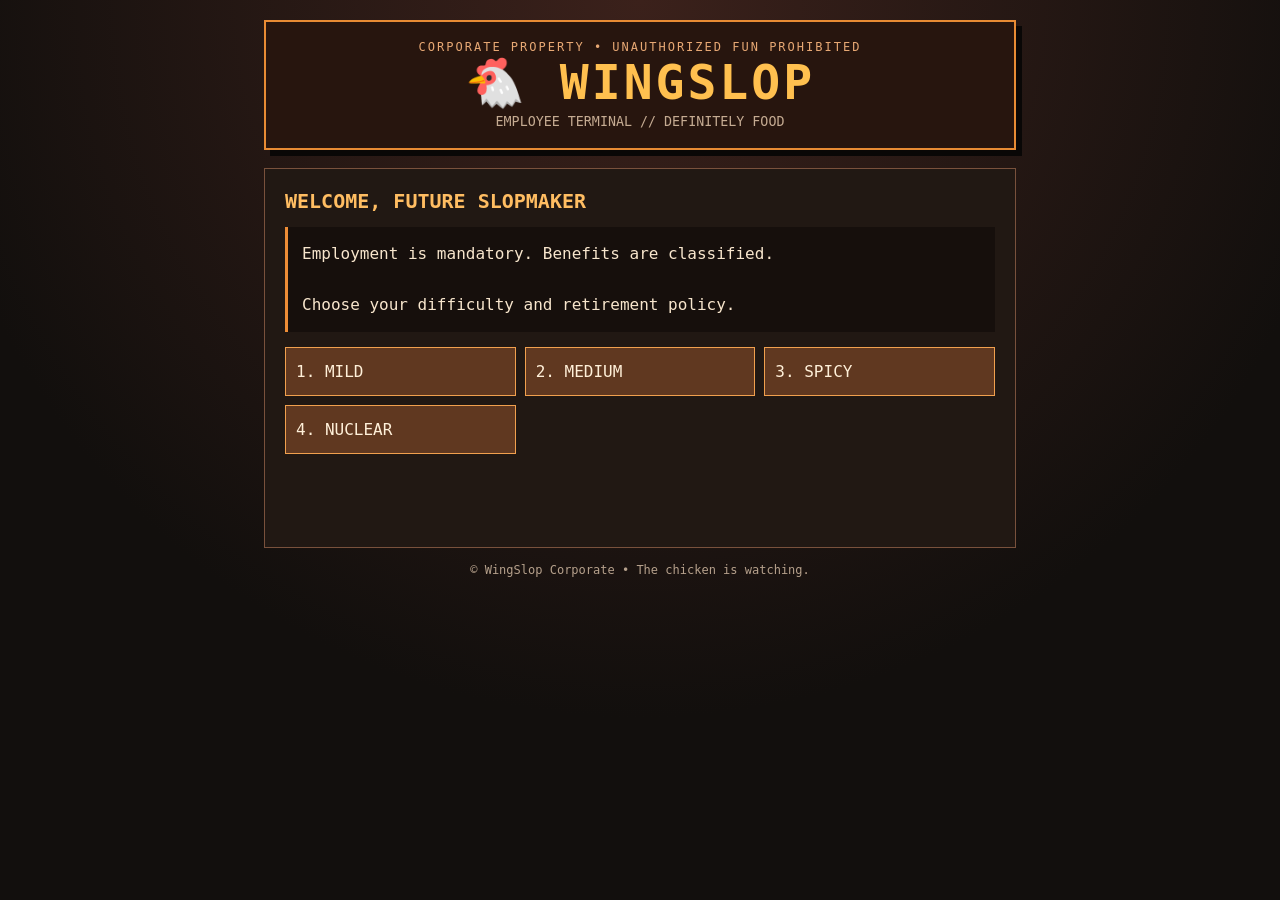
==== index.html @ 15ad28c4 "Rename index (1).html to index.html" ====
<!doctype html><html lang="en"><head><meta charset="utf-8"><meta name="viewport" content="width=device-width,initial-scale=1"><meta name="theme-color" content="#14100e"><title>WingSlop Employee Terminal</title><style>
:root{font-family:ui-monospace,SFMono-Regular,Menlo,Consolas,monospace;color:#f8e6cd;background:#120f0d}*{box-sizing:border-box}body{margin:0;background:radial-gradient(circle at top,#3b211b,#120f0d 65%);min-height:100vh}.wrap{max-width:780px;margin:auto;padding:20px 14px 50px}header{border:2px solid #e88b34;background:#27150e;padding:18px;text-align:center;box-shadow:6px 6px #090706}h1{font-size:clamp(30px,7vw,48px);margin:0;color:#ffc04f;letter-spacing:3px}small,.muted{color:#c5ab92}.tag{letter-spacing:2px;color:#e7a874;font-size:12px}main{margin-top:18px;border:1px solid #79513c;background:#211813;padding:20px;min-height:380px}h2{font-size:20px;color:#ffbd62;margin:0 0 14px}.stats{display:grid;grid-template-columns:repeat(3,1fr);gap:8px;margin:14px 0}.stat{border:1px solid #624432;padding:9px;background:#2c201a;font-size:12px}.stat strong{display:block;font-size:18px;color:#ffce83}.story{white-space:pre-wrap;line-height:1.6;background:#160f0c;padding:14px;border-left:3px solid #ed8c36;margin:14px 0;overflow-wrap:anywhere}.actions{display:grid;grid-template-columns:repeat(auto-fit,minmax(180px,1fr));gap:9px;margin-top:15px}button{font:inherit;min-height:49px;border:1px solid #f1a04e;background:#603820;color:#fff0d9;padding:10px;cursor:pointer;text-align:left}button:hover,button:focus{background:#965324;outline:2px solid #ffce83}button:disabled{opacity:.45}input{width:100%;background:#100b09;border:1px solid #e6a158;color:white;padding:13px;font:inherit;font-size:16px}label{display:block;margin:12px 0 6px}.danger{color:#ff8176}.good{color:#9de0a5}.log{max-height:170px;overflow:auto;white-space:pre-wrap;font-size:12px;color:#d2b89e;margin-top:16px;border-top:1px dashed #71503b;padding-top:12px}footer{font-size:12px;color:#b6a18c;text-align:center;margin-top:15px}@media(max-width:450px){.stats{grid-template-columns:repeat(2,1fr)}main{padding:14px}}
</style></head><body><div class="wrap"><header><div class="tag">CORPORATE PROPERTY • UNAUTHORIZED FUN PROHIBITED</div><h1>🐔 WINGSLOP</h1><small>EMPLOYEE TERMINAL // DEFINITELY FOOD</small></header><div id="app"></div><footer>© WingSlop Corporate • The chicken is watching.</footer></div><script>
'use strict';const $=s=>document.querySelector(s),rnd=n=>Math.floor(Math.random()*n),pick=a=>a[rnd(a.length)],names=['Bob','Gerald','Geraldine','Boris','Bobbius','Beefo','Kookie','Gerard','Mortimer','Gorglebop'],menu=['Buffalo wings','Nuclear wings','Slop nachos'],conds=['nuclear biohazard','nearly uninhabitable','filthy','messy','squeaky clean'];
const taskDefs=[['Clean the fryer',3,10],['Mop the floor',2,8],['Investigate suspicious sounds in the break room',2,5],['Attend meeting held by the chicken mascot',4,2],['Discover why the freezer is warmer than the dining area',2,4],['Kick Gerard out of the employee bathroom',3,5],['Tighten security to the experimental slop room',4,7],['Replace the employee of the month photo (It\'s been the chicken the past 200 times)',2,1]];
let g=null,screen='intro',message='',log=[],round=0,cs=0,hs=0,inspectorMove=0,pattern=0;const esc=s=>String(s).replace(/[&<>"']/g,c=>({'&':'&amp;','<':'&lt;','>':'&gt;','"':'&quot;',"'":'&#39;'}[c]));
function note(s){message=s;log.unshift(s);log=log.slice(0,16)}function cond(){return conds[Math.floor(Math.min(99,g.san)/20)]}function end(title,story){g.ended=true;screen='end';note(story);g.ending=title;render()}
function init(diff,ret){g={diff,ret,day:1,action:1,served:0,completed:0,money:0,xp:0,rep:50,wage:20,bonus:1,paymult:1,rank:0,security:0,san:100,pantry:{'Buffalo wings':100,'Nuclear wings':50,'Slop nachos':20},customers:[],tasks:[],ended:false};log=[];note('WELCOME TO YOUR SHIFT AT WINGSLOP. The chicken expects excellence.');startShift()}
function weighted(items,weights){let t=weights.reduce((a,b)=>a+b,0),r=Math.random()*t;for(let i=0;i<items.length;i++){r-=weights[i];if(r<0)return items[i]}return items.at(-1)}
function addTask(){let avail=taskDefs.filter(t=>!g.tasks.some(a=>a.name===t[0]));if(!avail.length)return;let t=weighted(avail,avail.map(x=>x[2]));g.tasks.push({name:t[0],duration:t[1]+(g.san<60?1:0),progress:0})}
function startShift(){for(let i=0;i<[3,3,4,4][g.diff];i++)addTask();if(rnd(50)===0){screen='records';note('The chicken has left the confidential corporate records room slightly open.\nAUTHORIZED PERSONNEL ONLY! VIOLATORS WILL BE DEALT WITH BY THE CHICKEN!')}else{screen='main'}render()}
function records(enter){if(enter){if(rnd(4)===0)return end('THE ONE WHO KNEW','You were a BIT too loud entering the room. The chicken caught you in the act. Goodbye, old friend.');if(rnd(10)===0)note('You enter without being caught and find a confidential file:\nName: Harland Cluckanders\nAlias: The Chicken\nYear of Employment: 1842\nEmployer: [REDACTED]');else note('You enter without being caught, but find no interesting documents. Better luck next time...')}else note('You decide not to risk the wrath of the chicken.');screen='main';render()}
function payroll(){let pay=(g.wage+g.bonus*5*g.completed+g.bonus*2*g.served)*g.paymult;g.money+=pay;g.served=0;g.completed=0;g.paymult=1;note(`You earn $${pay.toFixed(2)} for your shift! You now have $${g.money.toFixed(2)}.`);let ranks=[['Trainee',0,20,1],['Crew Member',250,30,1.2],['Senior Slopmaker',1000,50,1.5]];if(g.rank<2&&g.xp>=ranks[g.rank+1][1]){g.rank++;g.wage=ranks[g.rank][2];g.bonus=ranks[g.rank][3];note('Congratulations! Promoted to '+ranks[g.rank][0]+'!')}if(g.ret&&g.day===10)return end('EMPLOYEE OF THE MILLENNIUM','You have been working for the chicken for 10 days now! You must be a really hard worker!');if(g.ret&&g.money>=375)return end('THE GREAT ESCAPE','You now have enough money to never be financially dependent on the chicken again!')}
function discipline(){if(!g.tasks.length)return;let repPenalty=g.rep<=25?2:g.rep<=40?1:0,idx=Math.max(0,Math.min(2,Math.min(g.tasks.length,2)+repPenalty-1));let p=weighted(['Written warning','Slop Nacho force feeding','Public humiliation','10% Paycheck deduction','30% Paycheck deduction','Termination'],[[50,20,5],[25,25,15],[15,20,20],[8,20,25],[1,10,20],[1,5,15]].map(a=>a[idx]));note('THE CHICKEN HAS SUMMONED YOU. Unfinished assignments: '+g.tasks.length+'. DISCIPLINARY ACTION: '+p);if(p==='Termination')return end('UNEMPLOYED','You have been fired from WingSlop.');if(p==='Slop Nacho force feeding')g.xp=Math.max(0,g.xp-100);if(p==='Public humiliation')g.rep=Math.max(0,g.rep-10);if(p==='10% Paycheck deduction')g.paymult=.9;if(p==='30% Paycheck deduction')g.paymult=.7}
function tick(){if(g.action===10){discipline();if(g.ended)return;payroll();if(g.ended)return;g.day++;g.action=1}else g.action++;if(rnd([5,4,2,1][g.diff])===0)g.san=Math.max(1,g.san-(3+rnd(8)));for(let i=g.customers.length-1;i>=0;i--){let c=g.customers[i],offset=Math.floor((100-g.san)/5);c.patience=Math.max(0,c.patience-(5+offset+rnd(11)));if(c.patience===0){g.rep-=3;note(c.name+' ran out of patience! They are taking their business elsewhere.');g.customers.splice(i,1)}}if(rnd([5,4,3,2][g.diff])===0){let c={name:pick(names),order:pick(menu),quantity:1+rnd(5),patience:50+rnd(51)};g.customers.push(c);note('A customer enters WingSlop. Say hi to '+c.name+'!')}if(g.action===1){startShift();return}screen='main';render()}
function checkInspector(){if(g.san<20&&rnd(g.san)===0){if(g.diff===3&&rnd(5)===0){screen='name';note('A health inspector has arrived. He demands to know the owner\'s full government name.');render();return true}end('CAUTION: BIOHAZARD','A health inspector has arrived. WingSlop has been deemed a biohazard and a threat to humanity and chickenkind.');return true}return false}
function act(type,index){if(g.ended)return;if(checkInspector())return;if(type==='wait'){note('You wait. The chicken does not approve of idleness.');tick();return}if(type==='work'){let t=g.tasks[index];if(!t)return;if(g.san<40&&rnd(5)===4){note('You attempt to '+t.name.toLowerCase()+', but the restaurant\'s lack of sanitation stops you.');tick();return}t.progress++;note(`'${t.name}' worked on! Progress: ${t.progress}/${t.duration}`);if(t.progress>=t.duration){g.xp+=t.duration*10;g.completed++;if(t.name==='Mop the floor'){g.san=Math.min(100,g.san+(20-g.san%20)%20);note('WingSlop has been cleaned. Sanitation is now '+cond()+'.')}if(t.name==='Tighten security to the experimental slop room'){g.security++;if(g.security>=10)return end('FORT KNOX','The chicken congratulates you on your commitment to security. No one will EVER know what happens behind the experimental slop room door. You will NEVER leave WingSlop.')}if(t.name.startsWith('Restock ')){let item=menu.find(x=>t.name==='Restock '+x.toLowerCase());if(item)g.pantry[item]+={'Buffalo wings':50,'Nuclear wings':25,'Slop nachos':20}[item]}g.tasks.splice(index,1);note(`'${t.name}' task complete! (+${t.duration*10} XP)`)}tick();return}if(type==='serve'){let c=g.customers[index];if(!c)return;if(g.pantry[c.order]<c.quantity)note('The kitchen does not have enough '+c.order+' to fulfill the order.');else if(g.san<40&&rnd(5)===4)note('The fryer refused to turn on. Order could not be prepared.');else{g.pantry[c.order]-=c.quantity;g.xp+=50;g.rep+=2;g.served++;g.customers.splice(index,1);note('You served '+c.name+'! (+50 XP)');for(let item of menu){if(g.pantry[item]<=12&&!g.tasks.some(t=>t.name==='Restock '+item.toLowerCase()))g.tasks.push({name:'Restock '+item.toLowerCase(),duration:item==='Slop nachos'?4:3,progress:0})}}tick()}}
function submitName(){let name=$('#nameGuess').value.trim().toLowerCase();if(name!=='harland cluckanders')return end('CAUTION: BIOHAZARD','The inspector is angered that you did not tell him the chicken\'s government name. WingSlop has been shut down.');cs=0;hs=0;round=0;pattern=0;screen='rps';note('The inspector calls Harland Cluckanders. The chicken runs over. They begin playing ROCK PAPER SCISSORS, first to 5. You control the chicken.');render()}
function rps(move){let im=round===0?rnd(3):[1,2,0][(round-1)%3];let nm=['Rock','Paper','Scissors'];let result=(move-im+3)%3;if(result===1)cs++;else if(result===2)hs++;round++;note(`Round ${round}: Chicken throws ${nm[move]}. Inspector throws ${nm[im]}. ${result===0?'TIE!':result===1?'CHICKEN WINS!':'INSPECTOR WINS!'} Score ${cs}–${hs} (chicken first).`);if(cs>=5)return end('ARMAGEDDON','Congratulations! The chicken won! That may not be best for you, though. You still work at WingSlop, and he knows you somehow learned his government name...');if(hs>=5)return end('CAUTION: BIOHAZARD','The inspector defeated the chicken at rock-paper-scissors and condemned WingSlop as a biohazard.');render()}
function btn(text,fn){let b=document.createElement('button');b.textContent=text;b.onclick=fn;return b}function render(){let app=$('#app');app.innerHTML='';let main=document.createElement('main');app.append(main);function h(s){let el=document.createElement('h2');el.textContent=s;main.append(el)}function story(s){let el=document.createElement('div');el.className='story';el.textContent=s;main.append(el)}function buttons(arr){let d=document.createElement('div');d.className='actions';main.append(d);for(let [label,fn]of arr)d.append(btn(label,fn))}if(screen==='intro'){h('WELCOME, FUTURE SLOPMAKER');story('Employment is mandatory. Benefits are classified.\n\nChoose your difficulty and retirement policy.');buttons([['1. MILD',()=>choose(0)],['2. MEDIUM',()=>choose(1)],['3. SPICY',()=>choose(2)],['4. NUCLEAR',()=>choose(3)]]);return}if(screen==='ret'){h('RETIREMENT POLICY');story('Enable retirement endings? (Day 10 or $375.)');buttons([['Yes',()=>init(chosenDiff,true)],['No',()=>init(chosenDiff,false)]]);return}if(g){let stats=document.createElement('div');stats.className='stats';stats.innerHTML=[['DAY / ACTION',g.day+' / '+g.action],['SANITATION',g.san+'%'],['REPUTATION',g.rep],['MONEY','$'+g.money.toFixed(2)],['XP',g.xp],['SECURITY',g.security]].map(([k,v])=>`<div class="stat">${esc(k)}<strong>${esc(v)}</strong></div>`).join('');main.append(stats)}if(screen==='end'){h('ENDING UNLOCKED: '+g.ending);story(message);buttons([['START ANOTHER SHIFT (NEW GAME)',()=>{g=null;screen='intro';render()}]]);return}if(screen==='records'){h('CONFIDENTIAL RECORDS');story(message);buttons([['ENTER THE ROOM',()=>records(true)],['GO ABOUT YOUR NORMAL DAY',()=>records(false)]]);return}if(screen==='name'){h('HEALTH INSPECTOR');story(message);let l=document.createElement('label');l.textContent='Owner’s full government name';main.append(l);let inp=document.createElement('input');inp.id='nameGuess';inp.autocomplete='off';main.append(inp);buttons([['ANSWER THE INSPECTOR',submitName]]);return}if(screen==='rps'){h('ARMAGEDDON — FINAL CONFRONTATION');story(message+'\n\nCHICKEN: '+cs+'   INSPECTOR: '+hs+'\nFIRST TO 5 WINS.');buttons([['✊ ROCK',()=>rps(0)],['✋ PAPER',()=>rps(1)],['✌️ SCISSORS',()=>rps(2)]]);return}h(screen==='main'?'WINGSLOP EMPLOYEE TERMINAL':screen==='tasks'?'CURRENT ASSIGNMENTS':screen==='customers'?'CUSTOMER ORDERS':screen==='pantry'?'WINGSLOP PANTRY':'SANITATION REPORT');if(message)story(message);if(screen==='main')buttons([['VIEW TASKS',()=>{screen='tasks';render()}],['WORK ON TASK',()=>{screen='work';render()}],['VIEW CUSTOMERS',()=>{screen='customers';render()}],['SERVE CUSTOMER',()=>{screen='serve';render()}],['CHECK INVENTORY',()=>{screen='pantry';render()}],['CHECK SANITATION',()=>{screen='sanitation';render()}],['WAIT (1 ACTION)',()=>act('wait')]]);if(screen==='tasks'||screen==='work'){story(g.tasks.length?g.tasks.map((t,i)=>`${i+1}. ${t.name} (${t.progress}/${t.duration})`).join('\n'):'No active tasks.');if(screen==='work')buttons(g.tasks.map((t,i)=>[t.name,()=>act('work',i)]))}if(screen==='customers'||screen==='serve'){story(g.customers.length?g.customers.map((c,i)=>`${i+1}. ${c.name} wants ${c.quantity} ${c.order} (${c.patience} patience)`).join('\n'):'No customers currently waiting.');if(screen==='serve')buttons(g.customers.map((c,i)=>['SERVE '+c.name+' — '+c.order,()=>act('serve',i)]))}if(screen==='pantry')story(menu.map(item=>`${item}: ${g.pantry[item]}`).join('\n'));if(screen==='sanitation')story('WingSlop is currently in a '+cond()+' sanitation state. ('+g.san+'%)');if(screen!=='main')buttons([['← BACK TO TERMINAL',()=>{screen='main';render()}]]);if(log.length){let e=document.createElement('div');e.className='log';e.textContent='SHIFT LOG\n'+log.slice(0,6).join('\n———\n');main.append(e)}}let chosenDiff=0;function choose(n){chosenDiff=n;screen='ret';render()}render();
</script></body></html>
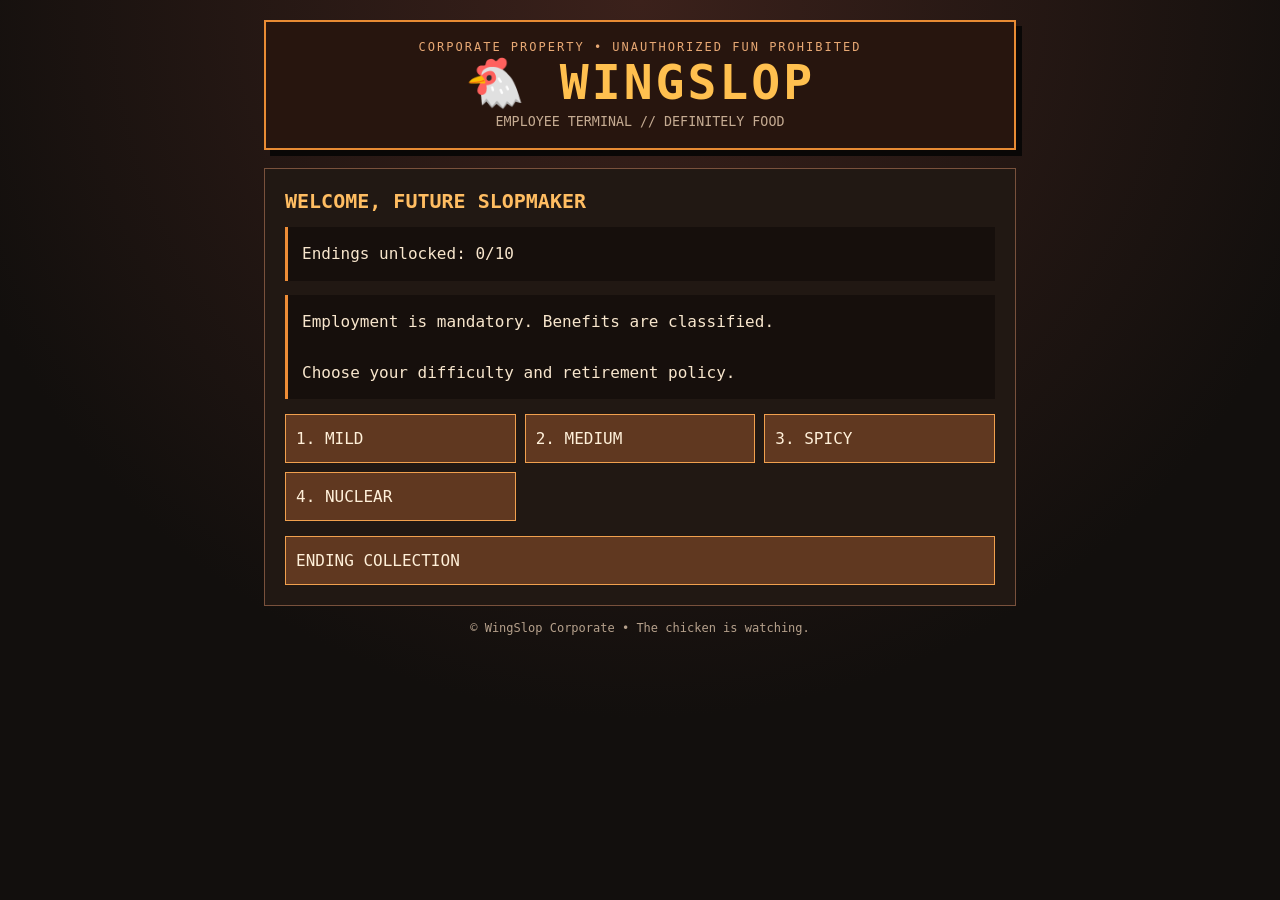
==== commit 332c3be7: "Update index.html" ====
--- a/index.html
+++ b/index.html
@@ -1,21 +1,23 @@
-<!doctype html><html lang="en"><head><meta charset="utf-8"><meta name="viewport" content="width=device-width,initial-scale=1"><meta name="theme-color" content="#14100e"><title>WingSlop Employee Terminal</title><style>
-:root{font-family:ui-monospace,SFMono-Regular,Menlo,Consolas,monospace;color:#f8e6cd;background:#120f0d}*{box-sizing:border-box}body{margin:0;background:radial-gradient(circle at top,#3b211b,#120f0d 65%);min-height:100vh}.wrap{max-width:780px;margin:auto;padding:20px 14px 50px}header{border:2px solid #e88b34;background:#27150e;padding:18px;text-align:center;box-shadow:6px 6px #090706}h1{font-size:clamp(30px,7vw,48px);margin:0;color:#ffc04f;letter-spacing:3px}small,.muted{color:#c5ab92}.tag{letter-spacing:2px;color:#e7a874;font-size:12px}main{margin-top:18px;border:1px solid #79513c;background:#211813;padding:20px;min-height:380px}h2{font-size:20px;color:#ffbd62;margin:0 0 14px}.stats{display:grid;grid-template-columns:repeat(3,1fr);gap:8px;margin:14px 0}.stat{border:1px solid #624432;padding:9px;background:#2c201a;font-size:12px}.stat strong{display:block;font-size:18px;color:#ffce83}.story{white-space:pre-wrap;line-height:1.6;background:#160f0c;padding:14px;border-left:3px solid #ed8c36;margin:14px 0;overflow-wrap:anywhere}.actions{display:grid;grid-template-columns:repeat(auto-fit,minmax(180px,1fr));gap:9px;margin-top:15px}button{font:inherit;min-height:49px;border:1px solid #f1a04e;background:#603820;color:#fff0d9;padding:10px;cursor:pointer;text-align:left}button:hover,button:focus{background:#965324;outline:2px solid #ffce83}button:disabled{opacity:.45}input{width:100%;background:#100b09;border:1px solid #e6a158;color:white;padding:13px;font:inherit;font-size:16px}label{display:block;margin:12px 0 6px}.danger{color:#ff8176}.good{color:#9de0a5}.log{max-height:170px;overflow:auto;white-space:pre-wrap;font-size:12px;color:#d2b89e;margin-top:16px;border-top:1px dashed #71503b;padding-top:12px}footer{font-size:12px;color:#b6a18c;text-align:center;margin-top:15px}@media(max-width:450px){.stats{grid-template-columns:repeat(2,1fr)}main{padding:14px}}
-</style></head><body><div class="wrap"><header><div class="tag">CORPORATE PROPERTY • UNAUTHORIZED FUN PROHIBITED</div><h1>🐔 WINGSLOP</h1><small>EMPLOYEE TERMINAL // DEFINITELY FOOD</small></header><div id="app"></div><footer>© WingSlop Corporate • The chicken is watching.</footer></div><script>
-'use strict';const $=s=>document.querySelector(s),rnd=n=>Math.floor(Math.random()*n),pick=a=>a[rnd(a.length)],names=['Bob','Gerald','Geraldine','Boris','Bobbius','Beefo','Kookie','Gerard','Mortimer','Gorglebop'],menu=['Buffalo wings','Nuclear wings','Slop nachos'],conds=['nuclear biohazard','nearly uninhabitable','filthy','messy','squeaky clean'];
-const taskDefs=[['Clean the fryer',3,10],['Mop the floor',2,8],['Investigate suspicious sounds in the break room',2,5],['Attend meeting held by the chicken mascot',4,2],['Discover why the freezer is warmer than the dining area',2,4],['Kick Gerard out of the employee bathroom',3,5],['Tighten security to the experimental slop room',4,7],['Replace the employee of the month photo (It\'s been the chicken the past 200 times)',2,1]];
-let g=null,screen='intro',message='',log=[],round=0,cs=0,hs=0,inspectorMove=0,pattern=0;const esc=s=>String(s).replace(/[&<>"']/g,c=>({'&':'&amp;','<':'&lt;','>':'&gt;','"':'&quot;',"'":'&#39;'}[c]));
-function note(s){message=s;log.unshift(s);log=log.slice(0,16)}function cond(){return conds[Math.floor(Math.min(99,g.san)/20)]}function end(title,story){g.ended=true;screen='end';note(story);g.ending=title;render()}
-function init(diff,ret){g={diff,ret,day:1,action:1,served:0,completed:0,money:0,xp:0,rep:50,wage:20,bonus:1,paymult:1,rank:0,security:0,san:100,pantry:{'Buffalo wings':100,'Nuclear wings':50,'Slop nachos':20},customers:[],tasks:[],ended:false};log=[];note('WELCOME TO YOUR SHIFT AT WINGSLOP. The chicken expects excellence.');startShift()}
-function weighted(items,weights){let t=weights.reduce((a,b)=>a+b,0),r=Math.random()*t;for(let i=0;i<items.length;i++){r-=weights[i];if(r<0)return items[i]}return items.at(-1)}
-function addTask(){let avail=taskDefs.filter(t=>!g.tasks.some(a=>a.name===t[0]));if(!avail.length)return;let t=weighted(avail,avail.map(x=>x[2]));g.tasks.push({name:t[0],duration:t[1]+(g.san<60?1:0),progress:0})}
-function startShift(){for(let i=0;i<[3,3,4,4][g.diff];i++)addTask();if(rnd(50)===0){screen='records';note('The chicken has left the confidential corporate records room slightly open.\nAUTHORIZED PERSONNEL ONLY! VIOLATORS WILL BE DEALT WITH BY THE CHICKEN!')}else{screen='main'}render()}
-function records(enter){if(enter){if(rnd(4)===0)return end('THE ONE WHO KNEW','You were a BIT too loud entering the room. The chicken caught you in the act. Goodbye, old friend.');if(rnd(10)===0)note('You enter without being caught and find a confidential file:\nName: Harland Cluckanders\nAlias: The Chicken\nYear of Employment: 1842\nEmployer: [REDACTED]');else note('You enter without being caught, but find no interesting documents. Better luck next time...')}else note('You decide not to risk the wrath of the chicken.');screen='main';render()}
-function payroll(){let pay=(g.wage+g.bonus*5*g.completed+g.bonus*2*g.served)*g.paymult;g.money+=pay;g.served=0;g.completed=0;g.paymult=1;note(`You earn $${pay.toFixed(2)} for your shift! You now have $${g.money.toFixed(2)}.`);let ranks=[['Trainee',0,20,1],['Crew Member',250,30,1.2],['Senior Slopmaker',1000,50,1.5]];if(g.rank<2&&g.xp>=ranks[g.rank+1][1]){g.rank++;g.wage=ranks[g.rank][2];g.bonus=ranks[g.rank][3];note('Congratulations! Promoted to '+ranks[g.rank][0]+'!')}if(g.ret&&g.day===10)return end('EMPLOYEE OF THE MILLENNIUM','You have been working for the chicken for 10 days now! You must be a really hard worker!');if(g.ret&&g.money>=375)return end('THE GREAT ESCAPE','You now have enough money to never be financially dependent on the chicken again!')}
-function discipline(){if(!g.tasks.length)return;let repPenalty=g.rep<=25?2:g.rep<=40?1:0,idx=Math.max(0,Math.min(2,Math.min(g.tasks.length,2)+repPenalty-1));let p=weighted(['Written warning','Slop Nacho force feeding','Public humiliation','10% Paycheck deduction','30% Paycheck deduction','Termination'],[[50,20,5],[25,25,15],[15,20,20],[8,20,25],[1,10,20],[1,5,15]].map(a=>a[idx]));note('THE CHICKEN HAS SUMMONED YOU. Unfinished assignments: '+g.tasks.length+'. DISCIPLINARY ACTION: '+p);if(p==='Termination')return end('UNEMPLOYED','You have been fired from WingSlop.');if(p==='Slop Nacho force feeding')g.xp=Math.max(0,g.xp-100);if(p==='Public humiliation')g.rep=Math.max(0,g.rep-10);if(p==='10% Paycheck deduction')g.paymult=.9;if(p==='30% Paycheck deduction')g.paymult=.7}
-function tick(){if(g.action===10){discipline();if(g.ended)return;payroll();if(g.ended)return;g.day++;g.action=1}else g.action++;if(rnd([5,4,2,1][g.diff])===0)g.san=Math.max(1,g.san-(3+rnd(8)));for(let i=g.customers.length-1;i>=0;i--){let c=g.customers[i],offset=Math.floor((100-g.san)/5);c.patience=Math.max(0,c.patience-(5+offset+rnd(11)));if(c.patience===0){g.rep-=3;note(c.name+' ran out of patience! They are taking their business elsewhere.');g.customers.splice(i,1)}}if(rnd([5,4,3,2][g.diff])===0){let c={name:pick(names),order:pick(menu),quantity:1+rnd(5),patience:50+rnd(51)};g.customers.push(c);note('A customer enters WingSlop. Say hi to '+c.name+'!')}if(g.action===1){startShift();return}screen='main';render()}
-function checkInspector(){if(g.san<20&&rnd(g.san)===0){if(g.diff===3&&rnd(5)===0){screen='name';note('A health inspector has arrived. He demands to know the owner\'s full government name.');render();return true}end('CAUTION: BIOHAZARD','A health inspector has arrived. WingSlop has been deemed a biohazard and a threat to humanity and chickenkind.');return true}return false}
-function act(type,index){if(g.ended)return;if(checkInspector())return;if(type==='wait'){note('You wait. The chicken does not approve of idleness.');tick();return}if(type==='work'){let t=g.tasks[index];if(!t)return;if(g.san<40&&rnd(5)===4){note('You attempt to '+t.name.toLowerCase()+', but the restaurant\'s lack of sanitation stops you.');tick();return}t.progress++;note(`'${t.name}' worked on! Progress: ${t.progress}/${t.duration}`);if(t.progress>=t.duration){g.xp+=t.duration*10;g.completed++;if(t.name==='Mop the floor'){g.san=Math.min(100,g.san+(20-g.san%20)%20);note('WingSlop has been cleaned. Sanitation is now '+cond()+'.')}if(t.name==='Tighten security to the experimental slop room'){g.security++;if(g.security>=10)return end('FORT KNOX','The chicken congratulates you on your commitment to security. No one will EVER know what happens behind the experimental slop room door. You will NEVER leave WingSlop.')}if(t.name.startsWith('Restock ')){let item=menu.find(x=>t.name==='Restock '+x.toLowerCase());if(item)g.pantry[item]+={'Buffalo wings':50,'Nuclear wings':25,'Slop nachos':20}[item]}g.tasks.splice(index,1);note(`'${t.name}' task complete! (+${t.duration*10} XP)`)}tick();return}if(type==='serve'){let c=g.customers[index];if(!c)return;if(g.pantry[c.order]<c.quantity)note('The kitchen does not have enough '+c.order+' to fulfill the order.');else if(g.san<40&&rnd(5)===4)note('The fryer refused to turn on. Order could not be prepared.');else{g.pantry[c.order]-=c.quantity;g.xp+=50;g.rep+=2;g.served++;g.customers.splice(index,1);note('You served '+c.name+'! (+50 XP)');for(let item of menu){if(g.pantry[item]<=12&&!g.tasks.some(t=>t.name==='Restock '+item.toLowerCase()))g.tasks.push({name:'Restock '+item.toLowerCase(),duration:item==='Slop nachos'?4:3,progress:0})}}tick()}}
-function submitName(){let name=$('#nameGuess').value.trim().toLowerCase();if(name!=='harland cluckanders')return end('CAUTION: BIOHAZARD','The inspector is angered that you did not tell him the chicken\'s government name. WingSlop has been shut down.');cs=0;hs=0;round=0;pattern=0;screen='rps';note('The inspector calls Harland Cluckanders. The chicken runs over. They begin playing ROCK PAPER SCISSORS, first to 5. You control the chicken.');render()}
-function rps(move){let im=round===0?rnd(3):[1,2,0][(round-1)%3];let nm=['Rock','Paper','Scissors'];let result=(move-im+3)%3;if(result===1)cs++;else if(result===2)hs++;round++;note(`Round ${round}: Chicken throws ${nm[move]}. Inspector throws ${nm[im]}. ${result===0?'TIE!':result===1?'CHICKEN WINS!':'INSPECTOR WINS!'} Score ${cs}–${hs} (chicken first).`);if(cs>=5)return end('ARMAGEDDON','Congratulations! The chicken won! That may not be best for you, though. You still work at WingSlop, and he knows you somehow learned his government name...');if(hs>=5)return end('CAUTION: BIOHAZARD','The inspector defeated the chicken at rock-paper-scissors and condemned WingSlop as a biohazard.');render()}
-function btn(text,fn){let b=document.createElement('button');b.textContent=text;b.onclick=fn;return b}function render(){let app=$('#app');app.innerHTML='';let main=document.createElement('main');app.append(main);function h(s){let el=document.createElement('h2');el.textContent=s;main.append(el)}function story(s){let el=document.createElement('div');el.className='story';el.textContent=s;main.append(el)}function buttons(arr){let d=document.createElement('div');d.className='actions';main.append(d);for(let [label,fn]of arr)d.append(btn(label,fn))}if(screen==='intro'){h('WELCOME, FUTURE SLOPMAKER');story('Employment is mandatory. Benefits are classified.\n\nChoose your difficulty and retirement policy.');buttons([['1. MILD',()=>choose(0)],['2. MEDIUM',()=>choose(1)],['3. SPICY',()=>choose(2)],['4. NUCLEAR',()=>choose(3)]]);return}if(screen==='ret'){h('RETIREMENT POLICY');story('Enable retirement endings? (Day 10 or $375.)');buttons([['Yes',()=>init(chosenDiff,true)],['No',()=>init(chosenDiff,false)]]);return}if(g){let stats=document.createElement('div');stats.className='stats';stats.innerHTML=[['DAY / ACTION',g.day+' / '+g.action],['SANITATION',g.san+'%'],['REPUTATION',g.rep],['MONEY','$'+g.money.toFixed(2)],['XP',g.xp],['SECURITY',g.security]].map(([k,v])=>`<div class="stat">${esc(k)}<strong>${esc(v)}</strong></div>`).join('');main.append(stats)}if(screen==='end'){h('ENDING UNLOCKED: '+g.ending);story(message);buttons([['START ANOTHER SHIFT (NEW GAME)',()=>{g=null;screen='intro';render()}]]);return}if(screen==='records'){h('CONFIDENTIAL RECORDS');story(message);buttons([['ENTER THE ROOM',()=>records(true)],['GO ABOUT YOUR NORMAL DAY',()=>records(false)]]);return}if(screen==='name'){h('HEALTH INSPECTOR');story(message);let l=document.createElement('label');l.textContent='Owner’s full government name';main.append(l);let inp=document.createElement('input');inp.id='nameGuess';inp.autocomplete='off';main.append(inp);buttons([['ANSWER THE INSPECTOR',submitName]]);return}if(screen==='rps'){h('ARMAGEDDON — FINAL CONFRONTATION');story(message+'\n\nCHICKEN: '+cs+'   INSPECTOR: '+hs+'\nFIRST TO 5 WINS.');buttons([['✊ ROCK',()=>rps(0)],['✋ PAPER',()=>rps(1)],['✌️ SCISSORS',()=>rps(2)]]);return}h(screen==='main'?'WINGSLOP EMPLOYEE TERMINAL':screen==='tasks'?'CURRENT ASSIGNMENTS':screen==='customers'?'CUSTOMER ORDERS':screen==='pantry'?'WINGSLOP PANTRY':'SANITATION REPORT');if(message)story(message);if(screen==='main')buttons([['VIEW TASKS',()=>{screen='tasks';render()}],['WORK ON TASK',()=>{screen='work';render()}],['VIEW CUSTOMERS',()=>{screen='customers';render()}],['SERVE CUSTOMER',()=>{screen='serve';render()}],['CHECK INVENTORY',()=>{screen='pantry';render()}],['CHECK SANITATION',()=>{screen='sanitation';render()}],['WAIT (1 ACTION)',()=>act('wait')]]);if(screen==='tasks'||screen==='work'){story(g.tasks.length?g.tasks.map((t,i)=>`${i+1}. ${t.name} (${t.progress}/${t.duration})`).join('\n'):'No active tasks.');if(screen==='work')buttons(g.tasks.map((t,i)=>[t.name,()=>act('work',i)]))}if(screen==='customers'||screen==='serve'){story(g.customers.length?g.customers.map((c,i)=>`${i+1}. ${c.name} wants ${c.quantity} ${c.order} (${c.patience} patience)`).join('\n'):'No customers currently waiting.');if(screen==='serve')buttons(g.customers.map((c,i)=>['SERVE '+c.name+' — '+c.order,()=>act('serve',i)]))}if(screen==='pantry')story(menu.map(item=>`${item}: ${g.pantry[item]}`).join('\n'));if(screen==='sanitation')story('WingSlop is currently in a '+cond()+' sanitation state. ('+g.san+'%)');if(screen!=='main')buttons([['← BACK TO TERMINAL',()=>{screen='main';render()}]]);if(log.length){let e=document.createElement('div');e.className='log';e.textContent='SHIFT LOG\n'+log.slice(0,6).join('\n———\n');main.append(e)}}let chosenDiff=0;function choose(n){chosenDiff=n;screen='ret';render()}render();
-</script></body></html>
+<!doctype html>
+<html lang="en">
+<head>
+    <meta charset="utf-8">
+    <meta name="viewport" content="width=device-width, initial-scale=1">
+    <meta name="theme-color" content="#14100e">
+    <title>WingSlop Employee Terminal</title>
+    <link rel="stylesheet" href="style.css">
+</head>
+<body>
+    <div class="wrap">
+        <header>
+            <div class="tag">CORPORATE PROPERTY • UNAUTHORIZED FUN PROHIBITED</div>
+            <h1>🐔 WINGSLOP</h1>
+            <small>EMPLOYEE TERMINAL // DEFINITELY FOOD</small>
+        </header>
+        <div id="app"></div>
+        <footer>© WingSlop Corporate • The chicken is watching.</footer>
+    </div>
+    <script src="game.js"></script>
+</body>
+    <!-- Cloudflare Web Analytics --><script type='module' src='https://static.cloudflareinsights.com/beacon.min.js' data-cf-beacon='{"token": "ba8a990ab16045c3b1d8e706a602bbbc"}'></script><!-- End Cloudflare Web Analytics -->
+</html>
--- a/style.css
+++ b/style.css
@@ -0,0 +1,161 @@
+:root {
+      font-family:ui-monospace,SFMono-Regular,Menlo,Consolas,monospace;
+      color:#f8e6cd;
+      background:#120f0d}
+
+    * {
+      box-sizing:border-box}
+
+    body {
+      margin:0;
+      background:radial-gradient(circle at top,#3b211b,#120f0d 65%);
+      min-height:100vh}
+
+    .wrap {
+      max-width:780px;
+      margin:auto;
+      padding:20px 14px 50px}
+
+
+    .ending-grid {
+    display: grid;
+    grid-template-columns: repeat(2, 1fr);
+    gap: 12px;
+    margin: 20px 0;
+}
+h2 {
+    white-space: pre-line;
+}
+    .ending-card {
+        padding: 20px;
+        border: 2px solid #444;
+        border-radius: 10px;
+        background: #222;
+        text-align: center;
+        font-weight: bold;
+    }
+    header {
+      border:2px solid #e88b34;
+      background:#27150e;
+      padding:18px;
+      text-align:center;
+      box-shadow:6px 6px #090706}
+
+    h1 {
+      font-size:clamp(30px,7vw,48px);
+      margin:0;
+      color:#ffc04f;
+      letter-spacing:3px}
+
+    small,.muted {
+      color:#c5ab92}
+
+    .tag {
+      letter-spacing:2px;
+      color:#e7a874;
+      font-size:12px}
+
+    main {
+      margin-top:18px;
+      border:1px solid #79513c;
+      background:#211813;
+      padding:20px;
+      min-height:380px}
+
+    h2 {
+      font-size:20px;
+      color:#ffbd62;
+      margin:0 0 14px}
+
+    .stats {
+      display:grid;
+      grid-template-columns:repeat(3,1fr);
+      gap:8px;
+      margin:14px 0}
+
+    .stat {
+      border:1px solid #624432;
+      padding:9px;
+      background:#2c201a;
+      font-size:12px}
+
+    .stat strong {
+      display:block;
+      font-size:18px;
+      color:#ffce83}
+
+    .story {
+      white-space:pre-wrap;
+      line-height:1.6;
+      background:#160f0c;
+      padding:14px;
+      border-left:3px solid #ed8c36;
+      margin:14px 0;
+      overflow-wrap:anywhere}
+
+    .actions {
+      display:grid;
+      grid-template-columns:repeat(auto-fit,minmax(180px,1fr));
+      gap:9px;
+      margin-top:15px}
+
+    button {
+      font:inherit;
+      min-height:49px;
+      border:1px solid #f1a04e;
+      background:#603820;
+      color:#fff0d9;
+      padding:10px;
+      cursor:pointer;
+      text-align:left}
+
+    button:hover,button:focus {
+      background:#965324;
+      outline:2px solid #ffce83}
+
+    button:disabled {
+      opacity:.45}
+
+    input {
+      width:100%;
+      background:#100b09;
+      border:1px solid #e6a158;
+      color:white;
+      padding:13px;
+      font:inherit;
+      font-size:16px}
+
+    label {
+      display:block;
+      margin:12px 0 6px}
+
+    .danger {
+      color:#ff8176}
+
+    .good {
+      color:#9de0a5}
+
+    .log {
+      max-height:170px;
+      overflow:auto;
+      white-space:pre-wrap;
+      font-size:12px;
+      color:#d2b89e;
+      margin-top:16px;
+      border-top:1px dashed #71503b;
+      padding-top:12px}
+
+    footer {
+      font-size:12px;
+      color:#b6a18c;
+      text-align:center;
+      margin-top:15px}
+
+    @media(max-width:450px) {
+      .stats {
+      grid-template-columns:repeat(2,1fr)}
+
+    main {
+      padding:14px}
+
+    }
